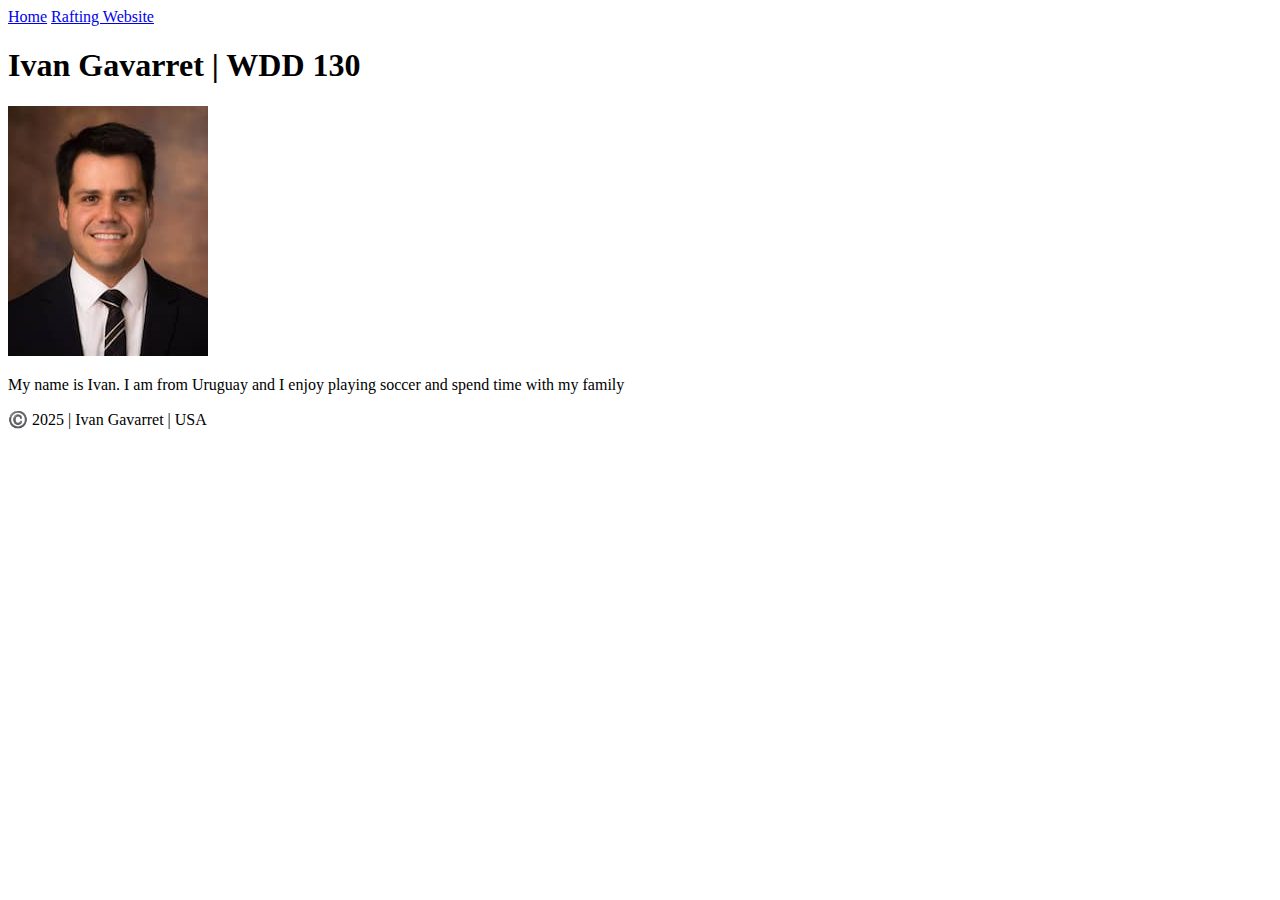
==== index.html @ 6a8f190c "Home Page Publishing" ====
<!DOCTYPE html>
<html lang="en-US">
    <head>
        <meta charset="utf-8">
        <meta name="viewport" content="with=device-with,initial-scale=1.0">
        <title> Ivan Gavarret | WDD 130</title>
    </head>

    <body>
        <header>
            <nav>
                <a href="#">Home</a>
                <a href="wwr/">Rafting Website</a>
            </nav>
        </header>
        <main>
            <h1>Ivan Gavarret | WDD 130</h1>
            <img src="images/profile.jpg" alt="profile image Ivan G." width="200">
            <p> My name is Ivan. I am from Uruguay and I enjoy playing soccer and spend time with my family </p>
        </main>
        <footer>
            <p> ©️ 2025 | Ivan Gavarret | USA </p>
        </footer>
    </body>
</html>
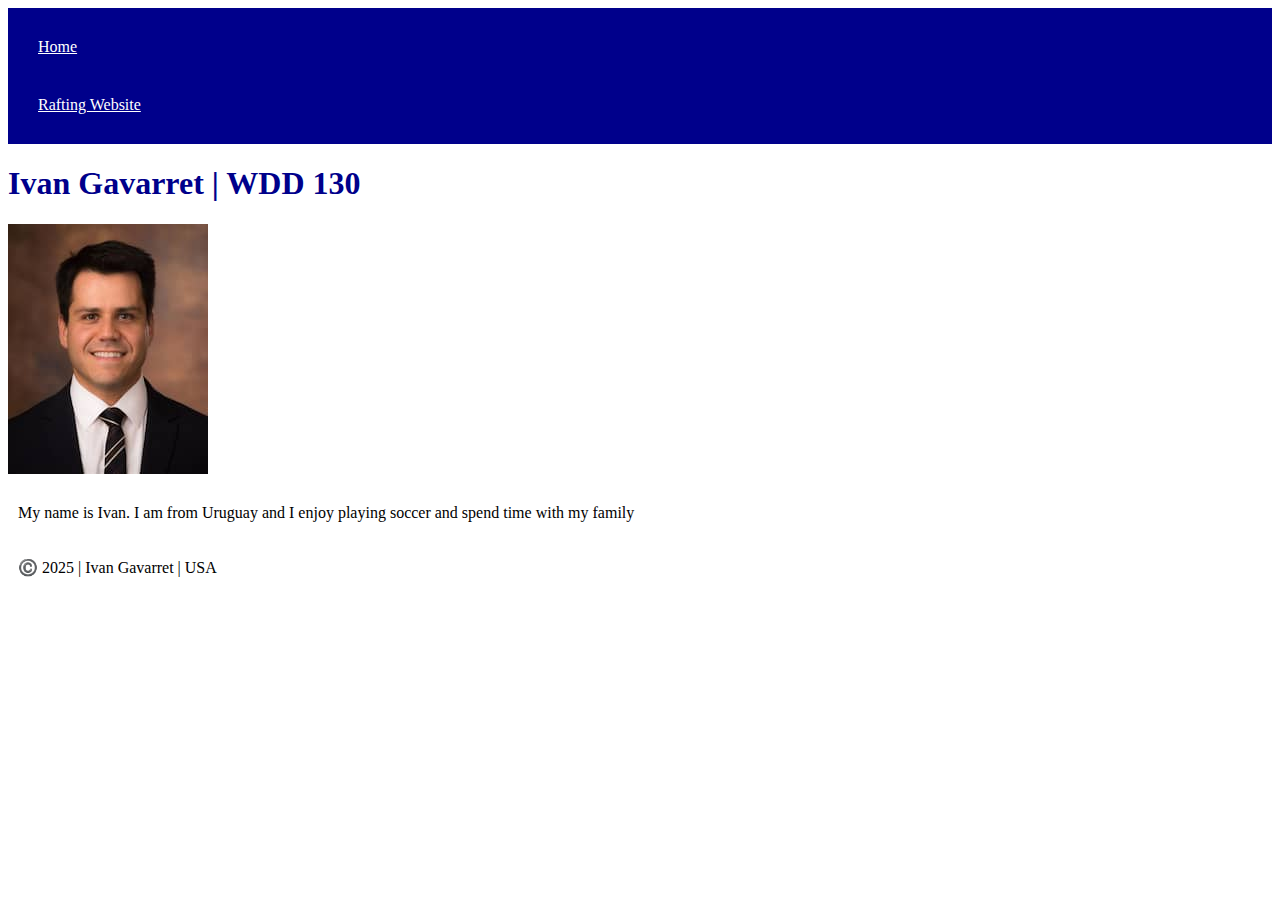
==== commit a5fb2a16: "Adding CSS style to Main Page" ====
--- a/index.html
+++ b/index.html
@@ -4,6 +4,7 @@
         <meta charset="utf-8">
         <meta name="viewport" content="with=device-with,initial-scale=1.0">
         <title> Ivan Gavarret | WDD 130</title>
+        <link rel="stylesheet" href="styles/styles.css"
     </head>
 
     <body>
@@ -22,4 +23,4 @@
             <p> ©️ 2025 | Ivan Gavarret | USA </p>
         </footer>
     </body>
-</html>+</html>
--- a/styles/styles.css
+++ b/styles/styles.css
@@ -0,0 +1,22 @@
+nav {
+    background-color: #00008b;
+    padding: 10px;
+}
+nav a {
+    color: white;
+    display: block;
+    padding: 20px;
+}
+h1 {
+    color: darkblue;
+}
+ima {
+    with: 150px;
+    height: auto;
+    border: 1px solid black;
+    padding: 2px;
+    box-shadow: 0 0 30px gray;
+}
+p {
+    padding: 10px
+}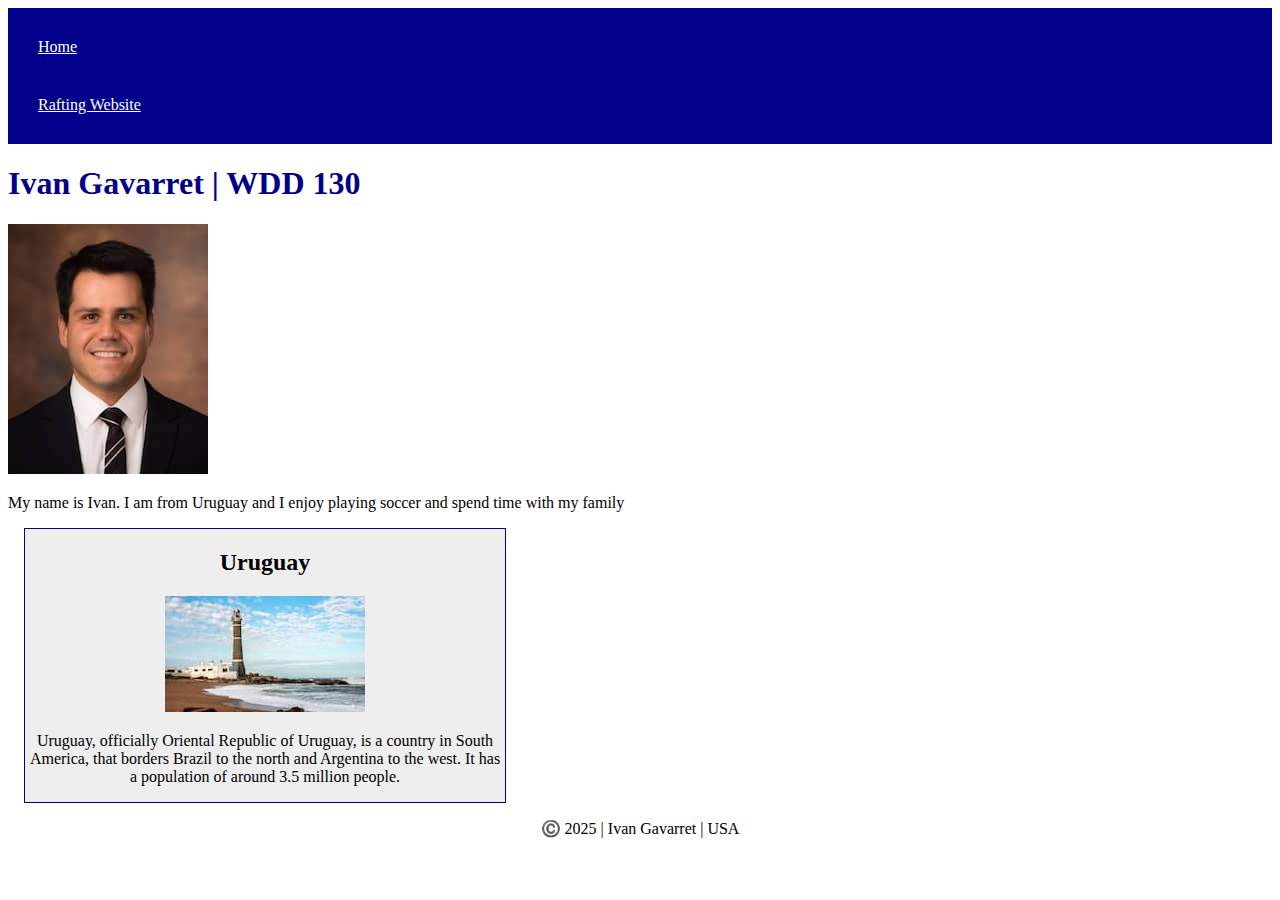
==== commit 568c3ebf: "New changes to Index page" ====
--- a/index.html
+++ b/index.html
@@ -3,6 +3,8 @@
     <head>
         <meta charset="utf-8">
         <meta name="viewport" content="with=device-with,initial-scale=1.0">
+        <meta name="description" content="This page is part of the course of my studies at WDD130 course at BYU-I">
+        <meta name="Ivan G." content="Ivan Gavarret">
         <title> Ivan Gavarret | WDD 130</title>
         <link rel="stylesheet" href="styles/styles.css"
     </head>
@@ -19,6 +21,12 @@
             <img src="images/profile.jpg" alt="profile image Ivan G." width="200">
             <p> My name is Ivan. I am from Uruguay and I enjoy playing soccer and spend time with my family </p>
         </main>
+        <aside>
+            <h2>Uruguay</h2>
+            <img src="images/uruguay.jpg" alt="image of plaza in Montevideo, Uruguay">
+            <p>Uruguay, officially Oriental Republic of Uruguay, is a country in South America, that borders Brazil to the north and Argentina to the west. It has a population of around 3.5 million people.</p>
+        </aside> 
+        
         <footer>
             <p> ©️ 2025 | Ivan Gavarret | USA </p>
         </footer>
--- a/styles/styles.css
+++ b/styles/styles.css
@@ -10,7 +10,7 @@
 h1 {
     color: darkblue;
 }
-ima {
+main ima {
     with: 150px;
     height: auto;
     border: 1px solid black;
@@ -18,5 +18,27 @@
     box-shadow: 0 0 30px gray;
 }
 p {
-    padding: 10px
+    padding: 0px
+}
+
+
+aside {
+        width: 30rem;
+        margin: 1rem;
+        border: 1px solid #00008b;
+        padding; 3rem;
+        background-color: #eeeeee;
+        color: #000;
+        text-align: center;
+}
+
+aside img {
+        width:200px;
+        height: auto;
+}
+
+footer {
+    margin-top: 10px;
+    border-top: 1px #34c9eb;
+    text-align: center;
 }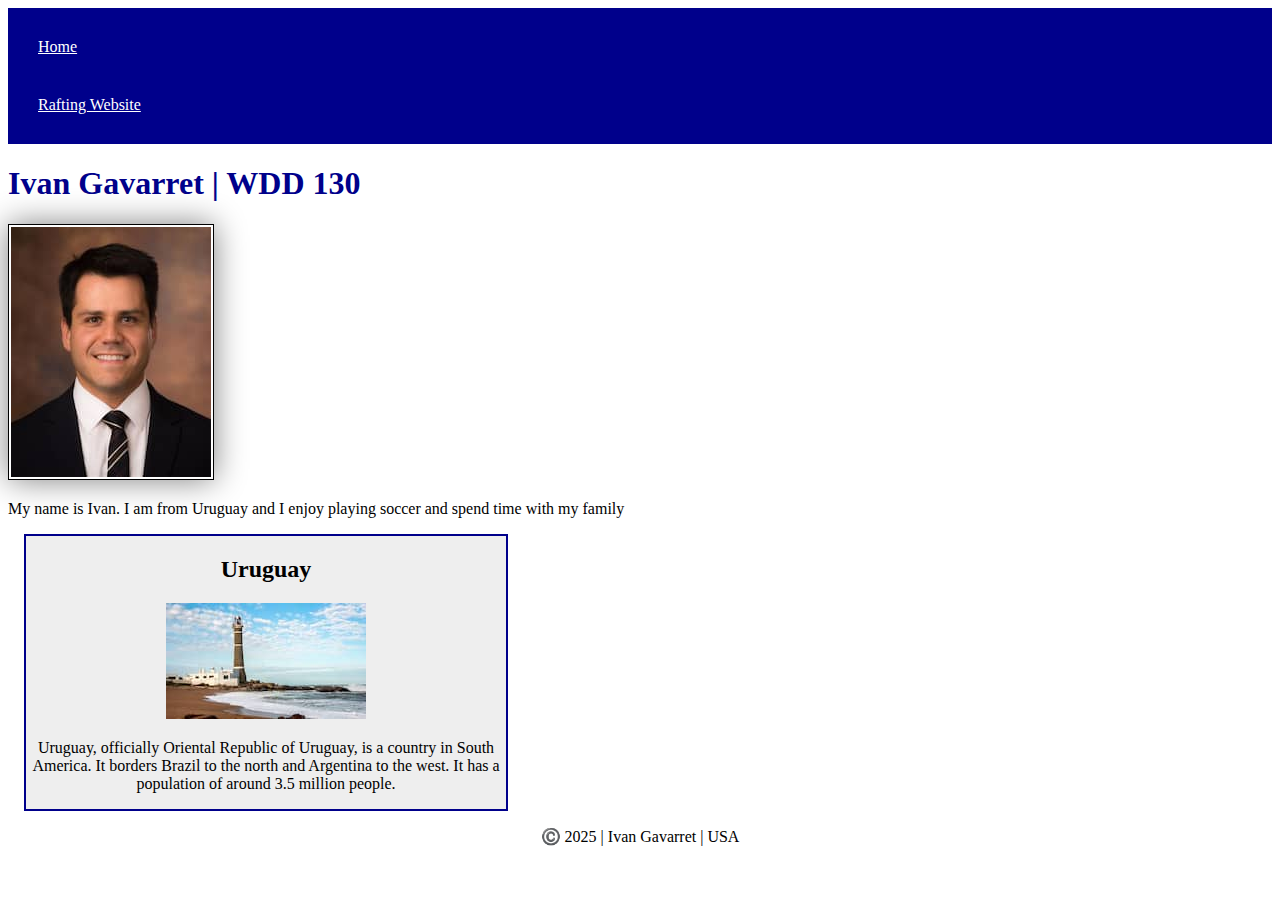
==== commit 781fd1e7: "Changes" ====
--- a/index.html
+++ b/index.html
@@ -24,7 +24,7 @@
         <aside>
             <h2>Uruguay</h2>
             <img src="images/uruguay.jpg" alt="image of plaza in Montevideo, Uruguay">
-            <p>Uruguay, officially Oriental Republic of Uruguay, is a country in South America, that borders Brazil to the north and Argentina to the west. It has a population of around 3.5 million people.</p>
+            <p>Uruguay, officially Oriental Republic of Uruguay, is a country in South America. It borders Brazil to the north and Argentina to the west. It has a population of around 3.5 million people.</p>
         </aside> 
         
         <footer>
--- a/styles/styles.css
+++ b/styles/styles.css
@@ -10,7 +10,7 @@
 h1 {
     color: darkblue;
 }
-main ima {
+main img {
     with: 150px;
     height: auto;
     border: 1px solid black;
@@ -25,7 +25,7 @@
 aside {
         width: 30rem;
         margin: 1rem;
-        border: 1px solid #00008b;
+        border: 2px solid #00008b;
         padding; 3rem;
         background-color: #eeeeee;
         color: #000;
